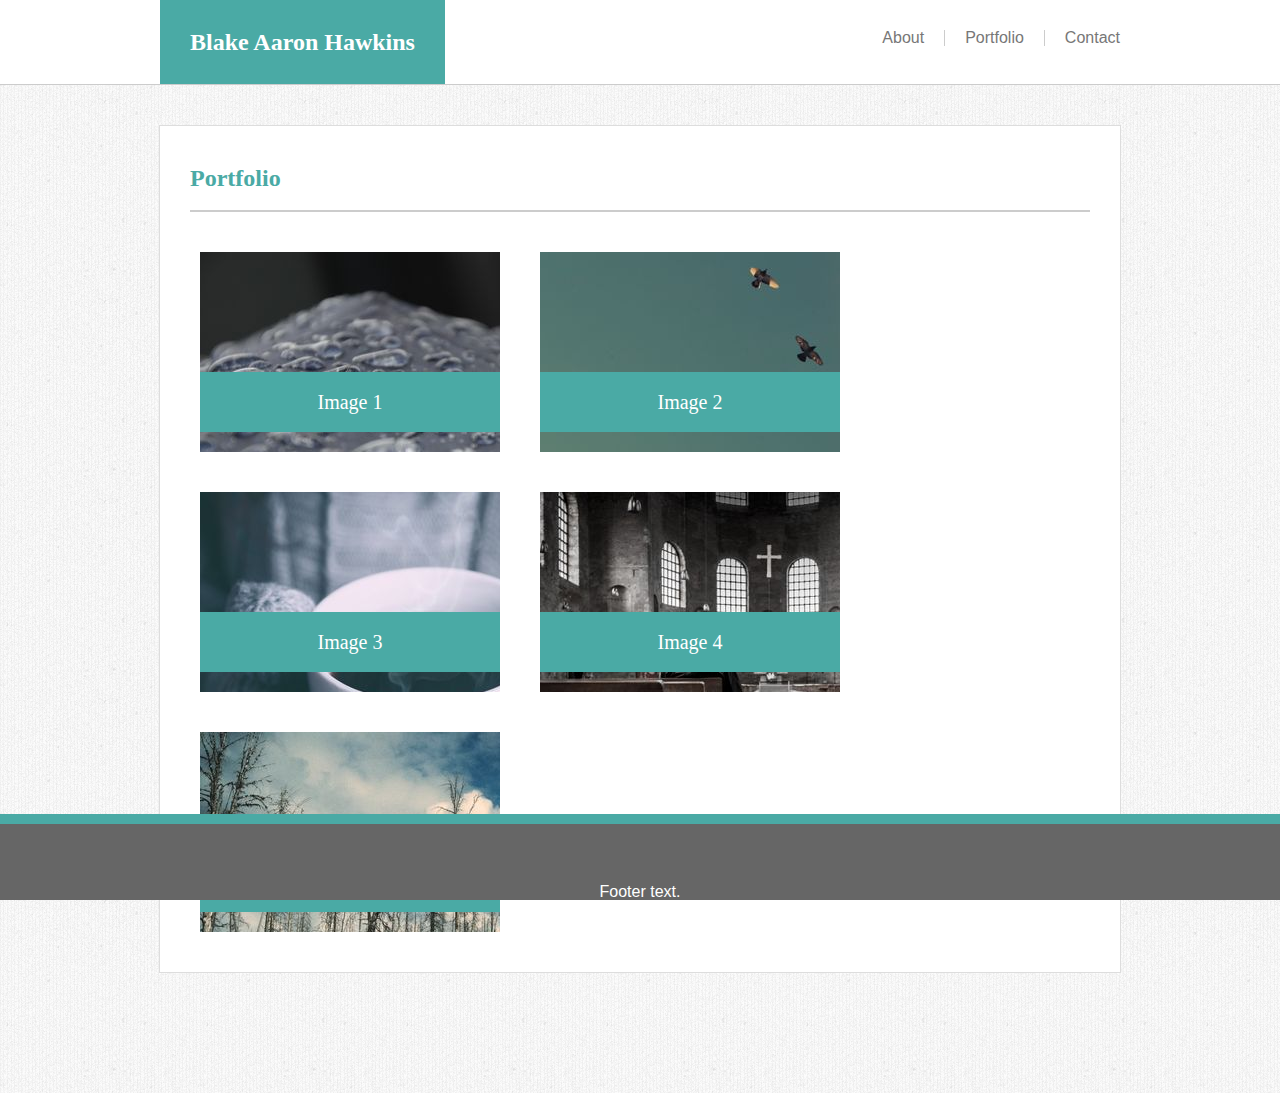
==== portfolio.html @ 0e1315b6 "Adding final homework." ====
<html>
<head>
    <title>Blake Hawkins - Portfolio</title>
    <meta name="viewport" content="width=device-width, initial-scale=1.0">
    <link rel="stylesheet" href="assets/css/reset.css" />
    <link rel="stylesheet" href="assets/css/style.css" />
</head>
<body>
    <header>
        <div class="header-content">
            <div class="page-title">
                <h1>Blake Aaron Hawkins</h1>
            </div>
            <div class="link-bar">
                <div class="content-link" id="far-right-link">
                    <a href="contact.html">Contact</a>
                </div>
                <div class="content-link">
                    <a href="portfolio.html">Portfolio</a>
                </div>
                <div class="content-link">
                    <a href="index.html">About</a>
                </div>
            </div>
        </div>
    </header>
    <article>
        <section>
            <div class="content-title">Portfolio</div>
            <!-- add line -->
            <div class="portfolio">
                <div class="pimage" id="image1">
                    <div class="image-text">
                        Image 1
                    </div>
                </div>
                <div class="pimage" id="image2">
                    <div class="image-text">
                        Image 2
                    </div>
                </div>
                <div class="pimage" id="image3">
                    <div class="image-text">
                        Image 3
                    </div>
                </div>
                <div class="pimage" id="image4">
                    <div class="image-text">
                        Image 4
                    </div>
                </div>
                <div class="pimage" id="image5">
                    <div class="image-text">
                        Image 5
                    </div>
                </div>
            </div>
        </section>
    </article>
    <footer>
            <div id="footer-text">
                Footer text.
            </div>
        </footer>    
</body>
</html>
---- assets/css/style.css ----
body {
    background-image: url("../images/retina_dust.png");
    font-family: 'Arial', 'Helvetica Neue', Helvetica, sans-serif;
    color: #777777;
}

a:link, a:visited {
    color: #777777;
}
header {
    background: #ffffff;
    margin: 0;
    height: 84px;
    border-bottom: 1px solid #cccccc;
}

.header-content {
    width: 960px;
    margin: auto;
}

.page-title {
    float: left;
    background: #4aaaa5;
    color: white;
    padding: 30px;
    font-size: 24px;
    font-weight: bolder;
    font-family: 'Georgia', Times, Times New Roman, serif;
}

.content-link {
    float: right;
    margin-top: 30px;
    margin-bottom: 30px;
    padding-left: 20px;
    padding-right: 20px;
    border-right: 1px solid #cccccc;
    
}

#far-right-link {
    border: 0;
    padding-right: 0;
}

article {
    margin: auto;
    bottom: 0;
}

section {
    width: 920px;
    margin: 40 auto 120 auto;
    padding: 20px;
    background: #ffffff;
    border: 1px solid #dddddd;
    height: fit-content;
    overflow: hidden;
}

.content-title {
    font-size: 24px;
    margin: 20px 10px;
    font-family: Georgia, Times, 'Times New Roman', serif;
    color: #4aaaa5;
    font-weight: bolder;
    border-bottom: 2px solid #cccccc;
    padding-bottom: 20px;
}

#profile {
    height: 150px;
    float: left;
    margin: 10px 20px 0 10px;
}

p {
    line-height: 2;
    padding: 0 10px 20px 10px;
    font-size: 16px;
}

#firstPG {
    height: 160px;
    float: inherit;

}

div {
}

footer {
    clear: both;
    position: fixed;
    background: #666666;
    border-top: 10px solid #4aaaa5;
    bottom: 0;
    left:0;
    z-index: 1;
    width: 100%;
    text-align: center;
    color: #ffffff;
    padding-top: 60px;
}

#footer-text {
    bottom: 0;
}

input[type=text] {
    width: 100%;
    border: 1px solid #cccccc;
    padding: 10px;
    margin-top: 5px;
    margin-bottom: 5px;
}

textarea {
    border: 1px solid #cccccc;
}

.form {
    padding: 20px;
    line-height: 20px;
}

input[type=submit] {
    background: #4aaaa5;
    color: white;
    padding: 5px 20px;
    border: none;
}

#message {
    height: 200px;
}

textarea {
    width: 100%;
}

.pimage {
    height: 200px;
    width: 300px;
    margin: 20px;
    position: relative;
    float: left;
}

#image1 {
    background-image: url("../images/pic_1.jpg");
}

#image2 {
    background-image: url("../images/pic_2.jpg");
}

#image3 {
    background-image: url("../images/pic_3.jpg");
}

#image4 {
    background-image: url("../images/pic_4.jpg");
}

#image5 {
    background-image: url("../images/pic_5.jpg");
    clear: both;
}

.image-text {
    width: 300px;
    background: #4aaaa5;
    color: white;
    font-family: Georgia, 'Times New Roman', Times, serif;
    font-size: 20px;
    padding: 20px 0;
    text-align: center;
    position: relative;
    bottom: 0;
    margin-top: 120px;
}

@media screen and (max-width: 980px) {
    p {
        font-size: 14px;
    }
    .header-content {
        width: 94%;
    }
    header {
        height: 80px;
    }
    .page-title {
        font-size: 20px;
    }
    .content-link {
        font-size: 14px;
    }

    section {
        width: 60%;
        margin-right: 32%;
    }
    .pimage {
        height: 133px;
        width: 200px;
        margin: 10px;
    }
    #firstPG {
        height: auto;
    }

    #image1 {
        background-size: 200px 133px;
    }
    
    #image2 {
        background-size: 200px 133px;
    }
    
    #image3 {
        background-size: 200px 133px;
    }
    
    #image4 {
        background-size: 200px 133px;
    }
    
    #image5 {
        background-size: 200px 133px;
    }
    .image-text {
        width: 200px;
        font-size: 16px;
        padding: 10px 0;
        margin-top: 90px;
    }


}

@media screen and (max-width: 768px) {
    .header-content {
        width: 85%;
    }
    header {
        height: 80px;
    }
    .page-title {
        font-size: 20px;
    }
    .content-link {
        font-size: 14px;
    }
    section {
        width: 80%;
        margin: 40 auto 120 auto;
    }
    #profile {
        width: 45%;
        height: auto;
    }
    #firstPG {
        height: auto;
    }
    .pimage {
        height: 133px;
        width: 200px;
    }
    #image1 {
        background-size: 200px 133px;
    }
    
    #image2 {
        background-size: 200px 133px;
    }
    
    #image3 {
        background-size: 200px 133px;
    }
    
    #image4 {
        background-size: 200px 133px;
    }
    
    #image5 {
        background-size: 200px 133px;
    }
    .image-text {
        width: 200px;
        font-size: 16px;
        padding: 10px 0;
        margin-top: 90px;
    }
    p {
        font-size: 16px;
    }

}


@media screen and (max-width: 640px) {
    .page-title {
        width: 100%;
        text-align: center;  
        padding: 30px 0;
        font-size: 24px;
    }
    header {
        position: relative;
        margin: 0;
        height: 148px;
        width: 100%;
        align-content: center;
    }
    .content-link {
        font-size: 16px;
        margin-top: 24px;
        margin-bottom: 24px;
    }
    .header-content {
        position: relative;
        width: 100%;
        margin: 0;
        padding: 0;
    }
    .link-bar {
        position: relative;
        text-align: center;
        width: fit-content;
        margin: auto;
    }  
    section {
        width: 80%;
    }
    #profile {
        position: relative;
        width: 100%;
        height: auto;
        clear: both;
        margin: 10px auto;
    
    }
    #firstPG {
        clear: both;
        height: auto;
    }
    
    .portfolio {
        margin: auto;
        width: 100%;
    }

    .pimage {
        clear: both;
        position: static;
        margin-left: auto;
        margin-right: auto;
        height: 200px;
        width: 300px;
    }
    
    #image1 {
        background-size: 300px 200px;
    }
    
    #image2 {
        background-size: 300px 200px;
    }
    
    #image3 {
        background-size: 300px 200px;
    }
    
    #image4 {
        background-size: 300px 200px;
    }
    
    #image5 {
        background-size: 300px 200px;
    }
    .image-text {
        width: 300px;
        font-size: 20px;
        padding: 20px 0;
        margin-top: 120px;
    }

    
}
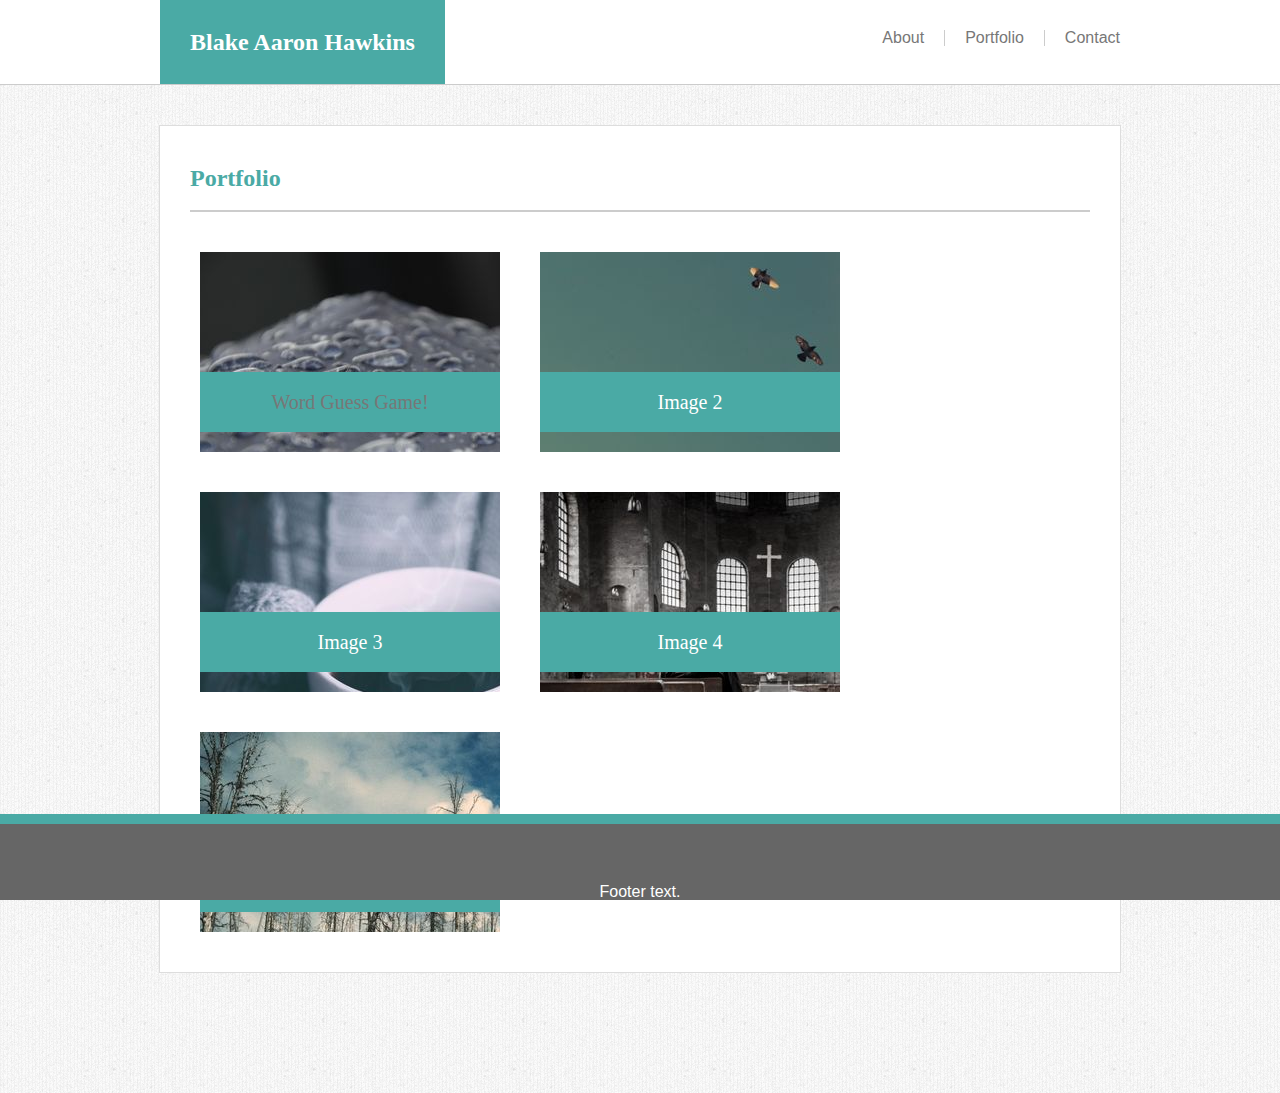
==== commit 555a89e9: "Added link to Word Guess Game." ====
--- a/portfolio.html
+++ b/portfolio.html
@@ -31,7 +31,7 @@
             <div class="portfolio">
                 <div class="pimage" id="image1">
                     <div class="image-text">
-                        Image 1
+                        <a href="https://blakeahawkins.github.io/Word-Guess-Game/" target="_blank">Word Guess Game!</a>
                     </div>
                 </div>
                 <div class="pimage" id="image2">
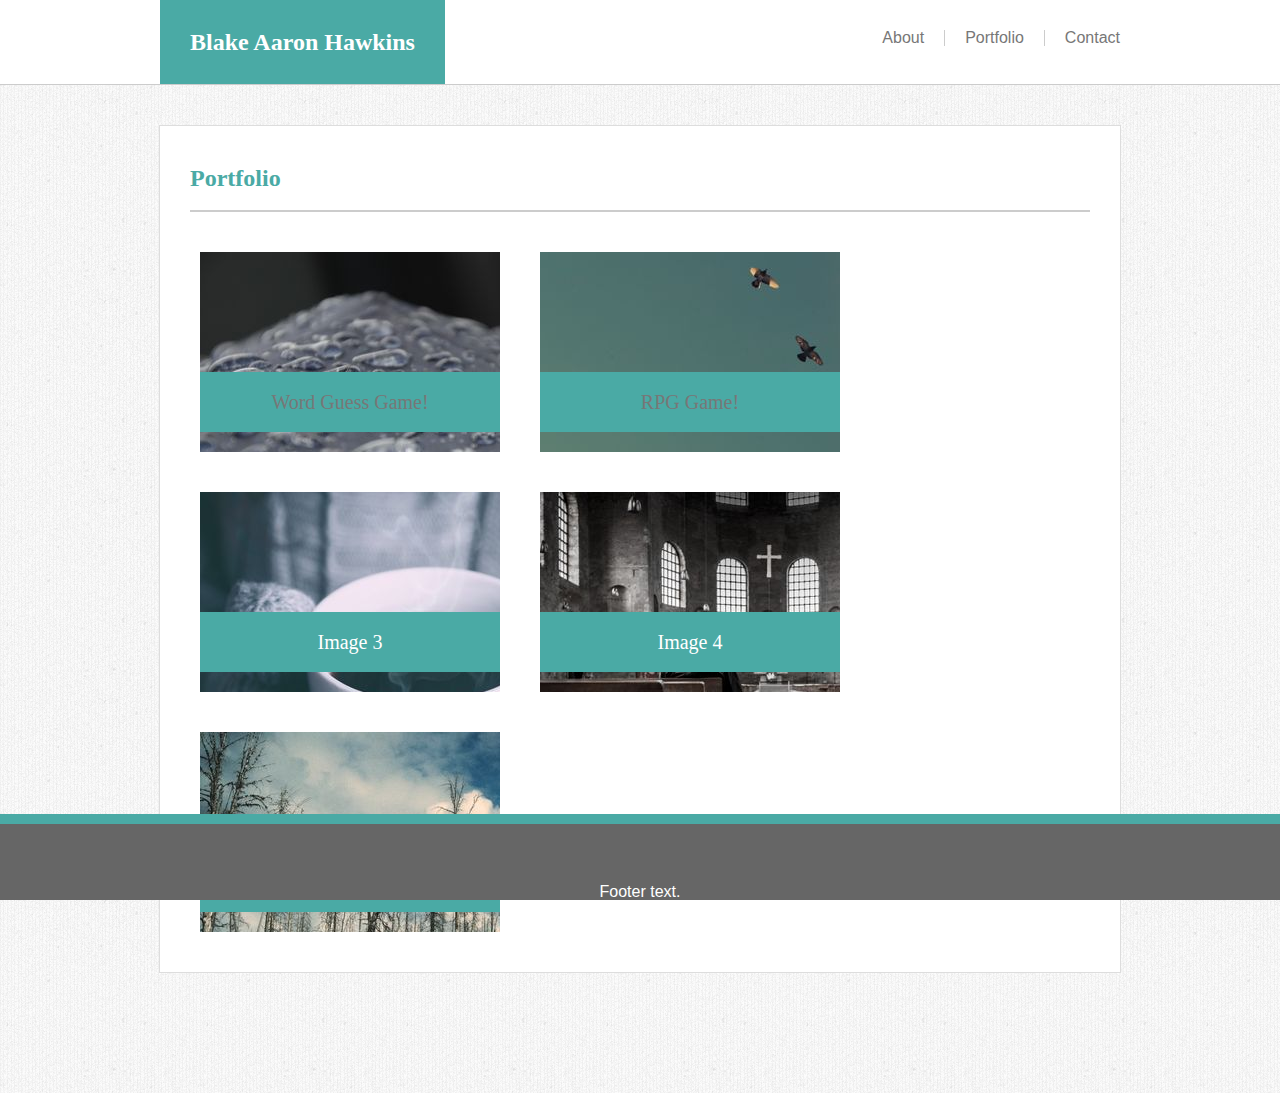
==== commit ad2577cc: "Added RPG Game link to Portfolio Page." ====
--- a/portfolio.html
+++ b/portfolio.html
@@ -36,7 +36,7 @@
                 </div>
                 <div class="pimage" id="image2">
                     <div class="image-text">
-                        Image 2
+                            <a href="https://blakeahawkins.github.io/rpg-game/" target="_blank">RPG Game!</a>
                     </div>
                 </div>
                 <div class="pimage" id="image3">
